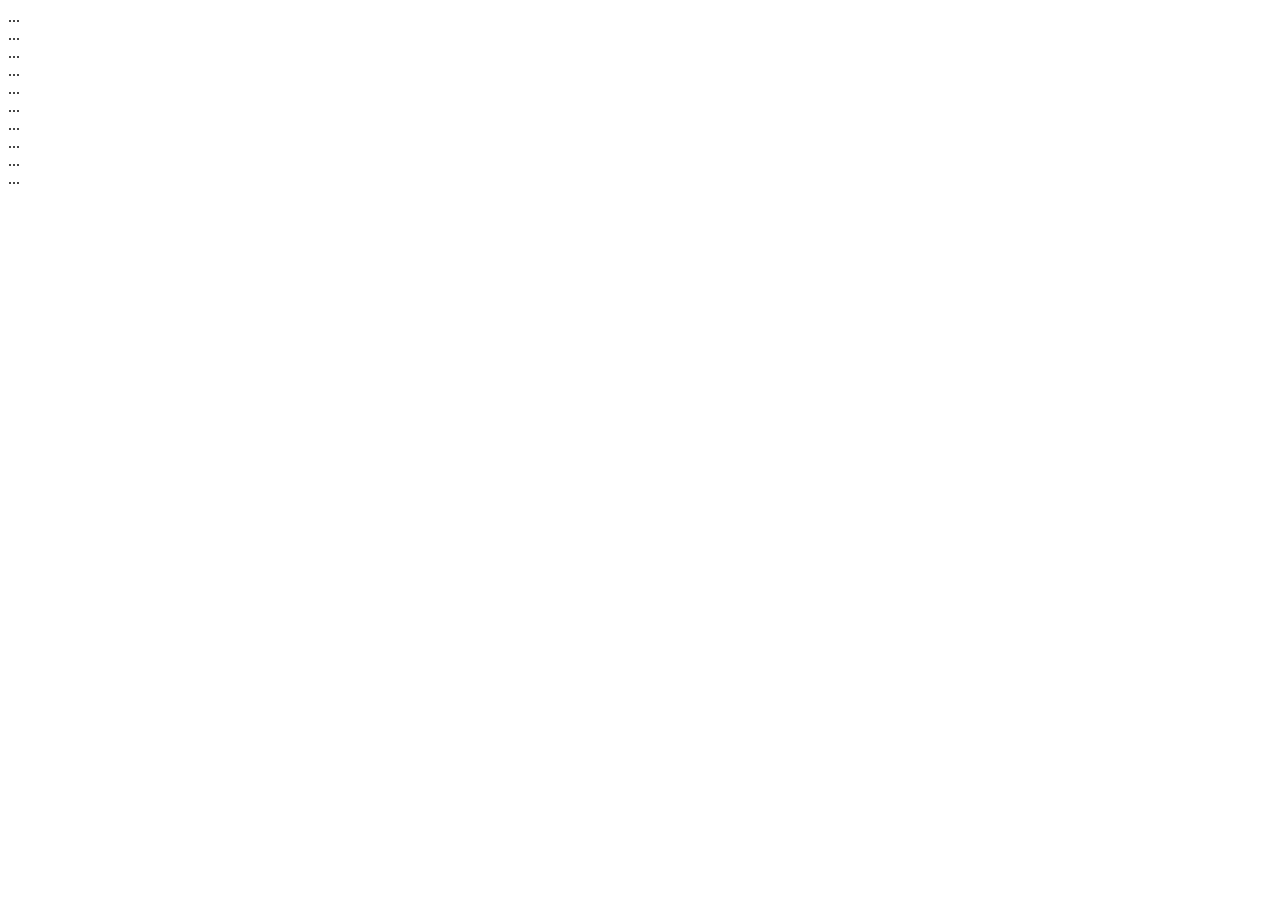
==== quizzes/billy/index.html @ 2ff97331 "refacto: organising code files" ====
<!DOCTYPE html>
<html lang="fr">
<head>
<meta charset="UTF-8" />
<title>Billy QUizz !</title>
<link rel="stylesheet" href="assets/quizz.css">
</head>
<body>

<div class="snow-background" id="snow-container" ></div>

<!---SLIDES-->
<div class="slides">
    <div id="slides" class="slide-container">
        <div id="intro" class="slide"> ... </div>
        <div id="jeopardy" class="slide"> ... </div>
        <div id="menu" class="slide"> ... </div>
        <div id="question_title" class="slide"> ... </div>
        <div id="question" class="slide"> ... </div>
        <div id="correction" class="slide"> ... </div>
        <div id="attribution" class="slide"> ... </div>
        <div id="score" class="slide"> ... </div>
        <div id="result" class="slide"> ... </div>
        <div id="outro" class="slide"> ... </div>
    </div>
</div>

<!---MODEL-->
<script src="src/model/content.js" charset="utf-8" ></script>
<script src="src/model/question.js" charset="utf-8" ></script>
<script src="src/model/category.js" charset="utf-8" ></script>
<script src="src/model/team.js" charset="utf-8" ></script>
<script src="src/model/sound.js" charset="utf-8" ></script>
<script src="src/model/background.js" charset="utf-8" ></script>
<script src="src/model/game.js" charset="utf-8" ></script>

<!---VIEW-->
<script src="src/view/visual_effects.js" charset="utf-8" ></script>
<script src="src/view/images.js" charset="utf-8" ></script>
<script src="src/view/question.js" charset="utf-8" ></script>
<script src="src/view/slide.js" charset="utf-8" ></script>
<script src="src/view/score.js" charset="utf-8" ></script>
<script src="src/view/question.js" charset="utf-8" ></script>
<script src="src/view/content.js" charset="utf-8" ></script>

<!---CONTROL-->
<script src="src/control/control.js" charset="utf-8" ></script>

<!---GAME-->
<script src="quizz/billy/data.js" charset="utf-8" ></script>
<script src="quizz/billy/logic.js" charset="utf-8" ></script>


</body>
</html>
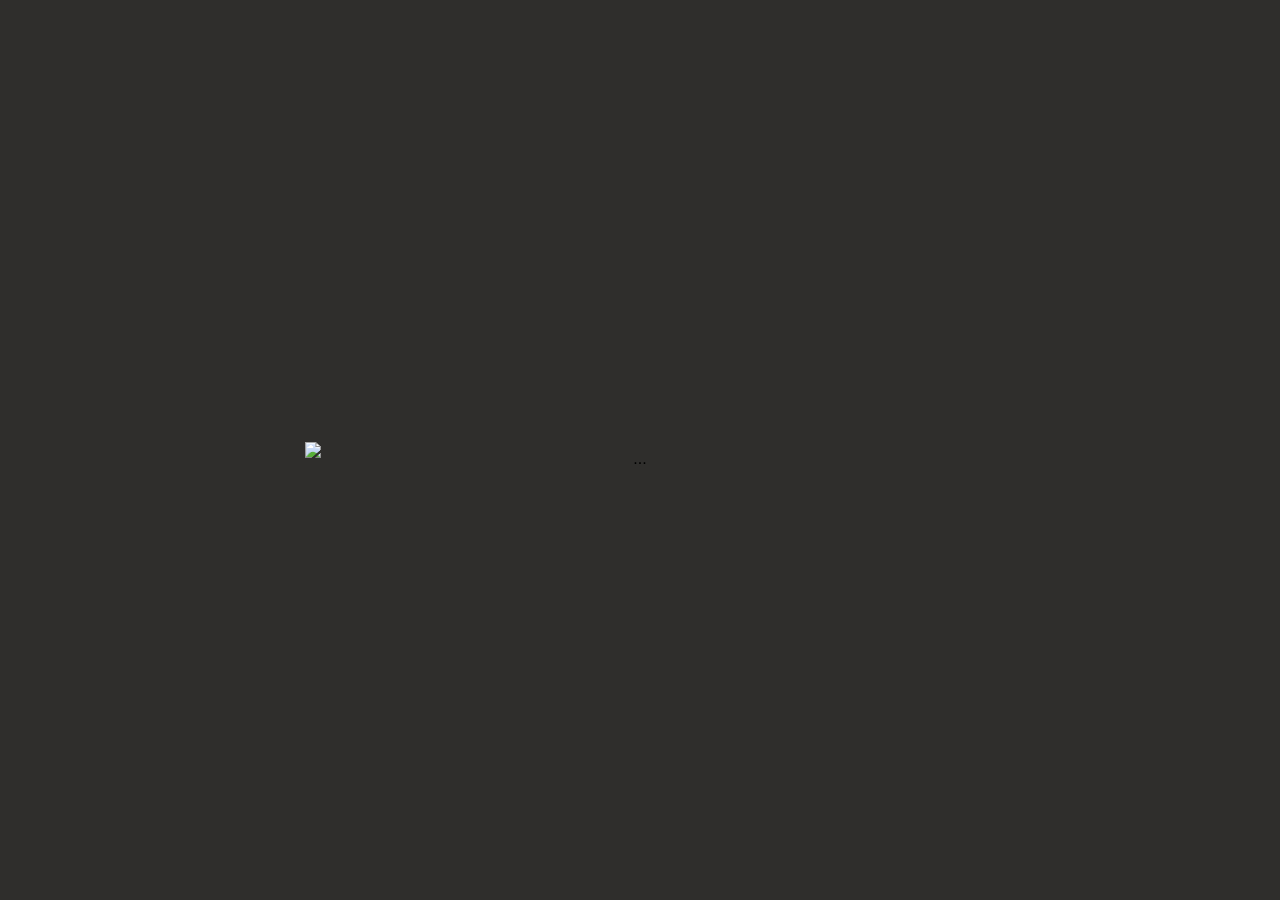
==== commit f8c3209d: "refacto: restuctrued files + using json for data instead of js" ====
--- a/quizzes/billy/index.html
+++ b/quizzes/billy/index.html
@@ -3,7 +3,7 @@
 <head>
 <meta charset="UTF-8" />
 <title>Billy QUizz !</title>
-<link rel="stylesheet" href="assets/quizz.css">
+<link rel="stylesheet" href="../../src/quizz.css">
 </head>
 <body>
 
@@ -26,29 +26,29 @@
 </div>
 
 <!---MODEL-->
-<script src="src/model/content.js" charset="utf-8" ></script>
-<script src="src/model/question.js" charset="utf-8" ></script>
-<script src="src/model/category.js" charset="utf-8" ></script>
-<script src="src/model/team.js" charset="utf-8" ></script>
-<script src="src/model/sound.js" charset="utf-8" ></script>
-<script src="src/model/background.js" charset="utf-8" ></script>
-<script src="src/model/game.js" charset="utf-8" ></script>
+<script src="../../src/js/model/content.js" charset="utf-8" ></script>
+<script src="../../src/js/model/question.js" charset="utf-8" ></script>
+<script src="../../src/js/model/category.js" charset="utf-8" ></script>
+<script src="../../src/js/model/team.js" charset="utf-8" ></script>
+<script src="../../src/js/model/sound.js" charset="utf-8" ></script>
+<script src="../../src/js/model/background.js" charset="utf-8" ></script>
+<script src="../../src/js/model/game.js" charset="utf-8" ></script>
 
 <!---VIEW-->
-<script src="src/view/visual_effects.js" charset="utf-8" ></script>
-<script src="src/view/images.js" charset="utf-8" ></script>
-<script src="src/view/question.js" charset="utf-8" ></script>
-<script src="src/view/slide.js" charset="utf-8" ></script>
-<script src="src/view/score.js" charset="utf-8" ></script>
-<script src="src/view/question.js" charset="utf-8" ></script>
-<script src="src/view/content.js" charset="utf-8" ></script>
+<script src="../../src/js/view/visual_effects.js" charset="utf-8" ></script>
+<script src="../../src/js/view/images.js" charset="utf-8" ></script>
+<script src="../../src/js/view/question.js" charset="utf-8" ></script>
+<script src="../../src/js/view/slide.js" charset="utf-8" ></script>
+<script src="../../src/js/view/score.js" charset="utf-8" ></script>
+<script src="../../src/js/view/question.js" charset="utf-8" ></script>
+<script src="../../src/js/view/content.js" charset="utf-8" ></script>
+<script src="../../src/js/view/jeopardy.js" charset="utf-8" ></script>
 
 <!---CONTROL-->
-<script src="src/control/control.js" charset="utf-8" ></script>
+<script src="../../src/js/control/control.js" charset="utf-8" ></script>
 
 <!---GAME-->
-<script src="quizz/billy/data.js" charset="utf-8" ></script>
-<script src="quizz/billy/logic.js" charset="utf-8" ></script>
+<script type="module" src="billy.js" charset="utf-8" ></script>
 
 
 </body>
--- a/src/quizz.css
+++ b/src/quizz.css
@@ -0,0 +1,524 @@
+    :root {
+        --color-primary: #0e8a53;
+        --color-secondary: #c73b3b;
+        --color-quizz_background: #2f2e2c;
+        --color-card_background: #d9d9d9;
+        --color-card_box-shadow: #c73b3b;
+        --color-text: #ffffff;
+        --color-card_text: #0e8a53;
+        --color-card_text-shadow: #c73b3b;
+        --color-option_text: #0e8a53;
+        --color-option_background: #fff;
+        --color-option_text-shadow: #73d8e6;
+        --color-correct: #0e8a53;
+        --color-wrong: #ef4444;
+        --color-jeopardy: #ef4444;
+        --color-jeopardy-cell-background: #8044ef;
+        --color-jeopardy-cell-text: #ffee00;
+        --color-jeopardy-header-background: #5544ef;
+        --color-jeopardy-header-text: #ffc813;
+    }
+
+
+
+
+    body {
+        margin: 0;
+        /*background: #e8e1d5;*/
+        background: var(--color-quizz_background);
+        font-family: "Fredoka", "Holywood", sans-serif;
+        display: flex;
+        justify-content: center;
+        align-items: center;
+        height: 100vh;
+        overflow: hidden;
+    }
+
+
+    @keyframes fall {
+        0% {
+            transform: translateY(-10px) rotate(0deg);
+            opacity: 0.8;
+        }
+
+        100% {
+            transform: translateY(110vh) rotate(360deg);
+            opacity: 0.2;
+        }
+    }
+
+    .slide-container {
+        position: relative;
+        width: 820px;
+        height: 30%;
+        place-items: center;
+        /* perfect centering */
+    }
+
+    .slide {
+        position: absolute;
+        top: 0;
+        left: 0;
+        width: 100%;
+        height: 100%;
+        display: grid;
+        place-items: center;
+        /* perfect centering */
+    }
+
+
+    .card {
+        width: 820px;
+        border-radius: 40px;
+        padding: 40px;
+        background: var(--color-card_background);
+        box-shadow: 0 12px 0 var(--color-card_box-shadow);
+        text-align: left;
+        opacity: 0;
+        transform: translateY(20px);
+        animation: fadeIn 0.6s forwards ease;
+    }
+
+    .question-content {
+        padding: 10px;
+
+    }
+
+
+    .question-content-list {
+        display: flex;
+        flex-direction: column;
+        gap: 10px;
+    }
+
+    .question-content--image {
+        max-width: 95%;
+        border-radius: 30px;
+        display: block;
+        margin: 0 auto;
+    }
+
+    .option.question-content--image {
+        max-width: 95%;
+        border-radius: 30px;
+        display: block;
+        margin: 0 auto;
+    }
+
+
+    .question-content--text {
+        font-size: 25px;
+    }
+
+    .correction.question-content--text {
+        color: var(--color-card_text);
+        margin-bottom: 20px;
+        font-size: 25px;
+        text-shadow: 1px 1px var(--color-card_text-shadow);
+        text-align: center;
+    }
+
+
+    @keyframes fadeIn {
+        to {
+            opacity: 1;
+            transform: translateY(0);
+        }
+    }
+
+    @keyframes fadeOut {
+        to {
+            opacity: 0;
+            transform: translateY(-20px);
+        }
+    }
+
+    .quizz_style {
+        color: var(--color-card_text);
+        margin-bottom: 20px;
+        font-size: 30px;
+        text-shadow: 1px 1px var(--color-card_text-shadow);
+    }
+
+    .quizz_style_ligth {
+        color: #0e2f8a;
+        margin-bottom: 20px;
+        font-size: 25px;
+        text-shadow: 1px 1px var(--color-card_text-shadow);
+    }
+
+    h1 {
+        color: var(--color-card_text);
+        margin-bottom: 20px;
+        font-size: 25px;
+        text-shadow: 1px 1px var(--color-card_text-shadow);
+        text-align: center;
+    }
+
+    .option {
+        padding: 14px 20px;
+        margin: 12px 0;
+        border-radius: 20px;
+        box-shadow: 0 12px 0 var(--color-option_text-shadow);
+        background: var(--color-option_background);
+        cursor: pointer;
+        font-size: 20px;
+        transition: 0.15s;
+        margin: 10px;
+    }
+
+    .option.selected {
+        background: var(--color-card_text);
+        color: var(--color-option_background);
+        border-color:var(--color-card_text);
+    }
+
+    .team {
+        padding: 14px 20px;
+        margin: 12px 0;
+        border-radius: 20px;
+        box-shadow: 0 12px 0 var(--color-option_text-shadow);
+        background: var(--color-option_background);
+        cursor: pointer;
+        font-size: 20px;
+        transition: 0.15s;
+        margin: 10px;
+    }
+
+    .team.selected {
+        background: var(--color-option_text-shadow);
+        color: var(--color-option_background);
+        border-color:var(--color-option_text-shadow);
+    }
+
+    .correction {
+        color: var(--color-option_text-shadow);
+        margin-bottom: 20px;
+        font-size: 25px;
+        text-shadow: 1px 1px var(--color-card_box-shadow);
+        text-align: center;
+    }
+
+    .image-center-wrapper {
+        width: 750px;
+        height: 750px;
+        display: grid;
+        place-items: center;
+        /* PERFECT CENTER */
+    }
+
+
+    .question-topbar {
+        font-size: 26px;
+        display: flex;
+        justify-content: space-between;
+        align-items: center;
+        padding-bottom: 14px;
+        background: var(--color-option_background);
+        backdrop-filter: blur(10px);
+    }
+
+    /* categories (left side) */
+    .question-categories {
+        display: flex;
+        flex-wrap: wrap;
+        gap: 6px;
+    }
+
+    /* blob style */
+    .category-blob {
+        padding: 4px 8px;
+        border-radius: 999px;
+
+        background: rgba(80, 120, 255, 0.15);
+        color: #7aa2ff;
+        border: 1px solid rgba(122, 162, 255, 0.35);
+    }
+
+    /* points (right side, shiny) */
+    .question-points {
+        font-weight: 700;
+        color: white;
+
+        padding: 5px 10px;
+        border-radius: 999px;
+
+        background: linear-gradient(135deg, #ffcc00, #ff6a00);
+        box-shadow: 0 0 10px rgba(255, 170, 0, 0.6);
+
+        position: relative;
+        overflow: hidden;
+    }
+
+    /* shine animation */
+    .question-points::after {
+        content: "";
+        position: absolute;
+        top: -60%;
+        left: -60%;
+        width: 40%;
+        height: 200%;
+        background: rgba(255, 255, 255, 0.35);
+        transform: rotate(25deg);
+        animation: shine 2.8s infinite;
+    }
+
+    .question-meta {
+        display: flex;
+        flex-wrap: wrap;
+        gap: 10px;
+        margin-bottom: 25px;
+        align-items: center;
+    }
+
+    .points-pill {
+        position: relative;
+
+        padding: 10px 18px;
+        border-radius: 999px;
+
+        font-weight: bold;
+        font-size: 1.2rem;
+
+        color: #111;
+
+        background: linear-gradient(135deg,
+                #ffe45c,
+                #ffbf00,
+                #ffe45c);
+
+        box-shadow:
+            0 0 10px rgba(255, 215, 0, .5),
+            0 0 20px rgba(255, 215, 0, .3);
+
+        overflow: hidden;
+    }
+
+    .points-pill::before {
+        content: "";
+
+        position: absolute;
+        top: 0;
+        left: -150%;
+
+        width: 60%;
+        height: 100%;
+
+        background: linear-gradient(90deg,
+                transparent,
+                rgba(255, 255, 255, .7),
+                transparent);
+
+        transform: skewX(-25deg);
+
+        animation: shine 2s infinite;
+    }
+
+    .category-pill {
+        position: relative;
+        padding: 10px 18px;
+        border-radius: 999px;
+        font-weight: bold;
+        font-size: 1.2rem;
+        border: 2px solid rgb(14 138 83);
+        color: #0e8a53;
+        font-size: .95rem;
+    }
+
+    @keyframes shine {
+        from {
+            left: -150%;
+        }
+
+        to {
+            left: 250%;
+        }
+    }
+
+
+    .jeopardy-board {
+        display: grid;
+        grid-template-columns: repeat(6, 1fr);
+        gap: 4px;
+    }
+
+    .jeopardy-header {
+        background: var(--color-jeopardy-header-background);
+        color: var(--color-jeopardy-header-text);
+        padding: 16px;
+        text-align: center;
+        font-weight: bold;
+    }
+
+    .jeopardy-cell {
+        background: var(--color-jeopardy-cell-background);
+        color:  var(--color-jeopardy-cell-text);
+        font-size: 2rem;
+        font-weight: bold;
+        border-radius: 30px;
+
+        min-height: 90px;
+
+        display: flex;
+        align-items: center;
+        justify-content: center;
+
+        cursor: pointer;
+    }
+
+
+    .jeopardy-header,
+    .jeopardy-cell {
+        opacity: 0;
+        transform: scale(0.8) translateY(20px);
+    }
+
+    .jeopardy-item-show {
+        animation: jeopardyAppear 0.35s ease-out forwards;
+    }
+
+    @keyframes jeopardyAppear {
+        from {
+            opacity: 0;
+            transform: scale(0.8) translateY(20px);
+        }
+
+        to {
+            opacity: 1;
+            transform: scale(1) translateY(0);
+        }
+    }
+
+    .jeopardy-cell.selected {
+        position: relative;
+        transform: scale(1.05);
+        border: 3px solid #ffd700;
+        box-shadow:
+            0 0 10px #ffd700,
+            0 0 20px #ffd700,
+            0 0 40px rgba(255, 215, 0, 0.8);
+
+        transition:
+            transform 0.15s ease,
+            box-shadow 0.15s ease;
+    }
+
+
+    .jeopardy-cell.burned {
+        background: #222;
+        color: #555;
+        cursor: default;
+        box-shadow: inset 0 0 20px rgba(0, 0, 0, 0.7);
+    }
+
+    .jeopardy-cell.empty {
+        background: #010c29;
+        color: #555;
+        cursor: default;
+        box-shadow: inset 0 0 20px rgba(0, 0, 0, 0.7);
+    }
+
+    @keyframes pulseGlow {
+        0% {
+            box-shadow: 0 0 10px #4aa3ff;
+            transform: scaleY(1);
+        }
+
+        50% {
+            box-shadow: 0 0 25px #00e5ff;
+            transform: scaleY(1.05);
+        }
+
+        100% {
+            box-shadow: 0 0 10px #4aa3ff;
+            transform: scaleY(1);
+        }
+    }
+
+
+    .winner-card {
+        animation: popIn 0.6s ease-out;
+    }
+
+    .winner-overlay {
+        position: absolute;
+        top: -25px;
+        left: 50%;
+        transform: translateX(-50%);
+        background: linear-gradient(90deg, #ffe259, #ff4e50);
+        padding: 10px 20px;
+        border-radius: 999px;
+        font-weight: bold;
+        font-size: 20px;
+        color: #fffc69;
+        box-shadow: 0 0 20px rgba(255, 200, 0, 0.6);
+        animation: glowPulse 1.5s infinite;
+    }
+
+    @keyframes popIn {
+        0% {
+            transform: scale(0.7);
+            opacity: 0;
+        }
+
+        100% {
+            transform: scale(1);
+            opacity: 1;
+        }
+    }
+
+    @keyframes glowPulse {
+        0% {
+            box-shadow: 0 0 10px rgba(255, 200, 0, 0.4);
+        }
+
+        50% {
+            box-shadow: 0 0 50px rgba(255, 200, 0, 0.9);
+        }
+
+        100% {
+            box-shadow: 0 0 10px rgba(255, 200, 0, 0.4);
+        }
+    }
+
+    .winner-card::before {
+        content: "";
+        position: absolute;
+        inset: 0;
+        background: radial-gradient(circle at top, rgba(255, 255, 255, 0.15), transparent 60%);
+        pointer-events: none;
+    }
+
+    .dancing-letter {
+        display: inline-block;
+        padding: 0px;
+        animation: dance 0.8s ease-in-out infinite;
+    }
+
+    @keyframes dance {
+
+        0%,
+        100% {
+            transform: translateY(0) rotate(-5deg);
+        }
+
+        50% {
+            transform: translateY(-2px) rotate(5deg);
+        }
+    }
+
+
+
+    /* keep slides on top */
+    .slides {
+        position: relative;
+        z-index: 10;
+    }
+
+    #snow-container {
+        position: absolute;
+        inset: 0;
+        overflow: hidden;
+        pointer-events: none;
+        z-index: 0;
+    }
